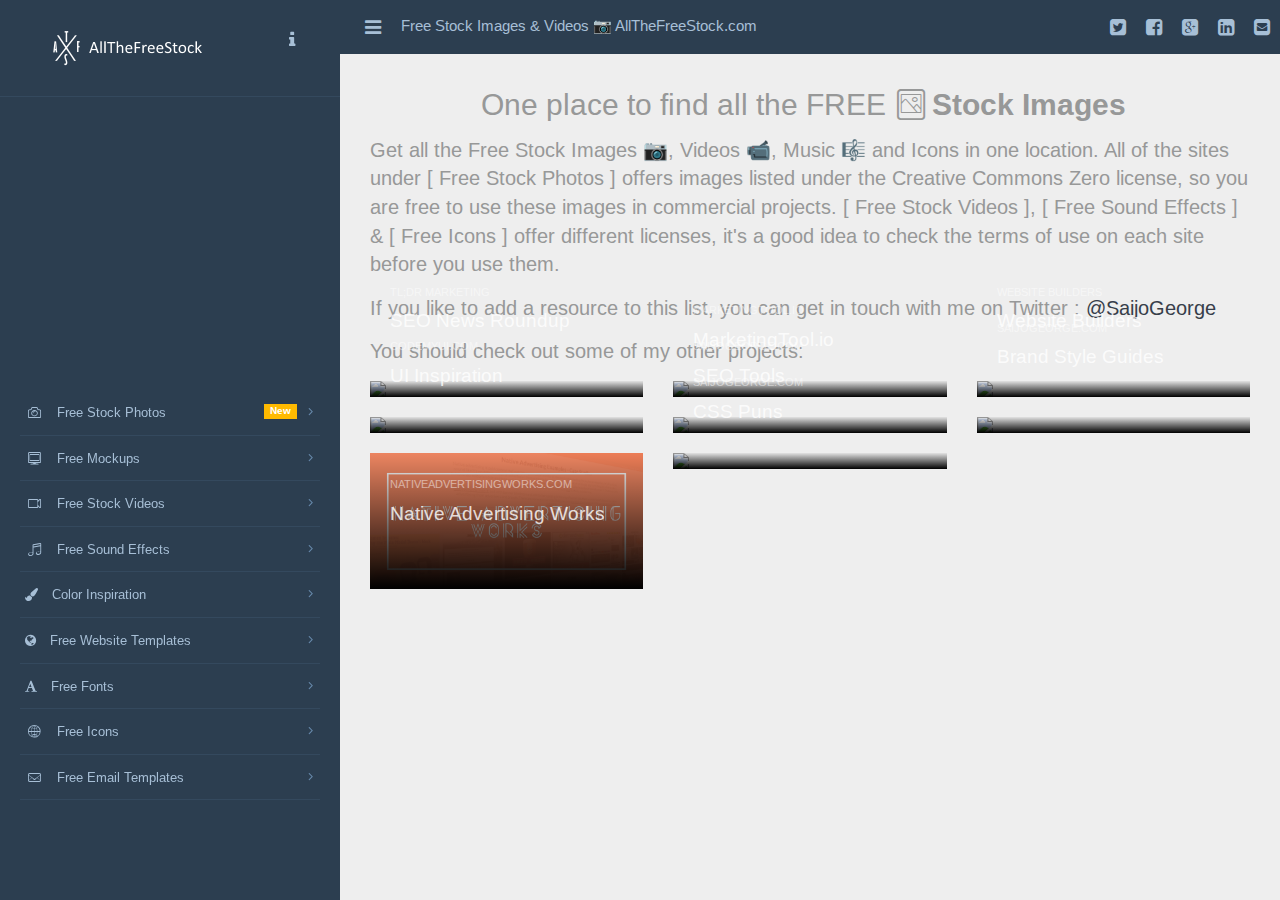
==== index.html @ 8c5f971e "small fix" ====
<!DOCTYPE html>
<html lang="en">
  <head>
    <meta charset="utf-8" />
    <meta
      name="google-site-verification"
      content="y44xIY3_b6ux_aSRaj9KxPUSxdORLEu5M1S94bWQN6k"
    />
    <meta name="msvalidate.01" content="89C6D119C6589A0D7695ABCD238F2C9D" />
    <meta name="yandex-verification" content="9d021f2c8cb89a75" />
    <meta http-equiv="X-UA-Compatible" content="IE=edge" />
    <meta name="referrer" content="origin-when-cross-origin" />

    <meta name="viewport" content="width=device-width, initial-scale=1.0" />

    <title>Free Stock Images &amp; Videos ~ AllTheFreeStock.com</title>
    <link rel="canonical" href="https://allthefreestock.com" />
    <meta name="author" content="Saijo George" />
    <meta name="copyright" content="Saijo George" />
    <meta
      name="description"
      content="AllTheFreeStock.com is a curated list of free stock 📷 images, 🎼 audio and 📹 videos. Find all the best free stock images and videos in one place."
    />
    <meta name="robots" content="all" />
    <meta http-equiv="X-Frame-Options" content="sameorigin" />

    <meta property="og:site_name" content="AllTheFreeStock.com" />
    <meta
      property="og:title"
      content="Free Stock Images &amp; Videos 📷 AllTheFreeStock.com"
    />
    <meta
      property="article:author"
      content="https://www.facebook.com/SaijoGeorge"
    />
    <meta
      property="og:description"
      content="AllTheFreeStock.com is a curated list of free stock 📷 images, 🎼 sfx and 📹 videos. Find all the best free stock images and videos in one place."
    />
    <meta property="og:type" content="article" />
    <meta property="og:url" content="https://allthefreestock.com" />
    <meta
      property="og:image"
      content="https://allthefreestock.com/assets/images/twitter-banner.png"
    />

    <meta name="twitter:card" content="summary_large_image" />
    <meta name="twitter:site" content="@SaijoGeorge" />
    <meta name="twitter:creator" content="@SaijoGeorge" />
    <meta
      name="twitter:title"
      content="Free Stock Images &amp; Videos 📷 AllTheFreeStock.com"
    />
    <meta name="twitter:domain" content="https://allthefreestock.com" />
    <meta
      name="twitter:description"
      content="AllTheFreeStock.com is a curated list of free stock 📷 images, 🎼 sfx and 📹 videos. Find all the best free stock images and videos in one place."
    />
    <meta
      name="twitter:image"
      content="https://allthefreestock.com/assets/images/twitter-banner.png"
    />

    <link
      rel="stylesheet"
      href="https://fonts.googleapis.com/css?family=Arimo:400,700,400italic"
    />
    <link rel="stylesheet" href="assets/css/fonts/linecons/css/linecons.css" />
    <link
      rel="stylesheet"
      href="assets/css/fonts/fontawesome/css/font-awesome.min.css"
    />
    <link rel="stylesheet" href="assets/css/bootstrap.css" />
    <link rel="stylesheet" href="assets/css/xenon-core.css" />
    <link rel="stylesheet" href="assets/css/xenon-forms.css" />
    <link rel="stylesheet" href="assets/css/xenon-components.css" />
    <link rel="stylesheet" href="assets/css/xenon-skins.css" />
    <link rel="stylesheet" href="assets/css/custom.css" />
    <link rel="stylesheet" href="assets/css/mailchimp.css" />

    <link rel="apple-touch-icon" sizes="57x57" href="/apple-icon-57x57.png" />
    <link rel="apple-touch-icon" sizes="60x60" href="/apple-icon-60x60.png" />
    <link rel="apple-touch-icon" sizes="72x72" href="/apple-icon-72x72.png" />
    <link rel="apple-touch-icon" sizes="76x76" href="/apple-icon-76x76.png" />
    <link
      rel="apple-touch-icon"
      sizes="114x114"
      href="/apple-icon-114x114.png"
    />
    <link
      rel="apple-touch-icon"
      sizes="120x120"
      href="/apple-icon-120x120.png"
    />
    <link
      rel="apple-touch-icon"
      sizes="144x144"
      href="/apple-icon-144x144.png"
    />
    <link
      rel="apple-touch-icon"
      sizes="152x152"
      href="/apple-icon-152x152.png"
    />
    <link
      rel="apple-touch-icon"
      sizes="180x180"
      href="/apple-icon-180x180.png"
    />
    <link
      rel="icon"
      type="image/png"
      sizes="192x192"
      href="/android-icon-192x192.png"
    />
    <link rel="icon" type="image/png" sizes="32x32" href="/favicon-32x32.png" />
    <link rel="icon" type="image/png" sizes="96x96" href="/favicon-96x96.png" />
    <link rel="icon" type="image/png" sizes="16x16" href="/favicon-16x16.png" />
    <link rel="manifest" href="/manifest.json" />
    <meta name="msapplication-TileColor" content="#ffffff" />
    <meta name="msapplication-TileImage" content="/ms-icon-144x144.png" />
    <meta name="theme-color" content="#ffffff" />

    <script src="assets/js/jquery-1.11.1.min.js"></script>
    <script src="assets/js/custom-morph-text.js"></script>
    <script src="assets/js/main.js"></script>

    <meta
      name="ahrefs-site-verification"
      content="e91ff59c9f9ef16aeffffda7cf62f8f8b53124a1f5f829d20a0b5ac37cc3df53"
    />

    <!-- HTML5 shim and Respond.js IE8 support of HTML5 elements and media queries -->
    <!--[if lt IE 9]>
      <script src="https://oss.maxcdn.com/html5shiv/3.7.2/html5shiv.min.js"></script>
      <script src="https://oss.maxcdn.com/respond/1.4.2/respond.min.js"></script>
    <![endif]-->
  </head>
  <body class="page-body skin-navy">
    <!-- Google Tag Manager -->
    <noscript
      ><iframe
        src="//www.googletagmanager.com/ns.html?id=GTM-K36KW8"
        height="0"
        width="0"
        style="display: none; visibility: hidden"
      ></iframe
    ></noscript>
    <script>
      (function (w, d, s, l, i) {
        w[l] = w[l] || [];
        w[l].push({ "gtm.start": new Date().getTime(), event: "gtm.js" });
        var f = d.getElementsByTagName(s)[0],
          j = d.createElement(s),
          dl = l != "dataLayer" ? "&l=" + l : "";
        j.async = true;
        j.src = "//www.googletagmanager.com/gtm.js?id=" + i + dl;
        f.parentNode.insertBefore(j, f);
      })(window, document, "script", "dataLayer", "GTM-K36KW8");
    </script>
    <!-- End Google Tag Manager -->
    <div class="settings-pane">
      <a href="#" data-toggle="settings-pane" data-animate="true"> &times; </a>

      <div class="settings-pane-inner">
        <div class="row">
          <div class="col-md-4">
            <div class="user-info">
              <div class="user-image">
                <a target="_blank" href="https://saijogeorge.com/">
                  <img
                    src="assets/images/user-2.png"
                    class="img-responsive img-circle"
                  />
                </a>
              </div>

              <div class="user-details">
                <h3>Saijo George</h3>

                <p class="user-title">SEO Consultant</p>

                <div class="user-links">
                  <a
                    target="_blank"
                    href="https://twitter.com/saijogeorge"
                    class="btn btn-info"
                    >Twitter</a
                  >
                  <a
                    target="_blank"
                    href="https://www.linkedin.com/in/saijogeorge"
                    class="btn btn-info"
                    >LinkedIn</a
                  >
                </div>
              </div>
            </div>
          </div>

          <div class="col-md-8 link-blocks-env">
            <div class="links-block left-sep">
              <h4>
                <span>Other Projects</span>
              </h4>

              <ul class="list-unstyled">
                <li>
                  <a
                    target="_blank"
                    href="https://saijogeorge.com/best-marketing-tools/"
                  >
                    <i class="fa-angle-right"></i>
                    Best SEO Tools
                  </a>
                </li>
                <li>
                  <a target="_blank" href="https://saijogeorge.com/css-puns/">
                    <i class="fa-angle-right"></i>
                    CSS Pun
                  </a>
                </li>
                <li>
                  <a target="_blank" href="https://codemyui.com">
                    <i class="fa-angle-right"></i>
                    UI Inspiration
                  </a>
                </li>
                <li>
                  <a
                    target="_blank"
                    href="https://saijogeorge.com/brand-style-guide-examples/"
                  >
                    <i class="fa-angle-right"></i>
                    Brand Style Guides
                  </a>
                </li>
                <li>
                  <a target="_blank" href="https://tldrmarketing.com">
                    <i class="fa-angle-right"></i>
                    SEO Newsletter
                  </a>
                </li>
              </ul>
            </div>

            <div class="links-block left-sep">
              <!--
                        <p>Get notified when we add new sites</p>
<div class="email-octopus-form-wrapper">
<h2 class="email-octopus-heading" style="display: none;">Subscribe to AllTheFreeStock</h2>
<p class="email-octopus-success-message"></p>
<p class="email-octopus-error-message"></p>
<form method="post" action="https://emailoctopus.com/lists/011955bc-294c-11e6-8483-02d044452955/members/external-add" class="email-octopus-form">
<div class="mc-field-group">
<input id="mce-EMAIL" placeholder="Your Email" type="email" name="emailAddress" class="email-octopus-email-address" style="background-image: url("[data-uri]"); background-attachment: scroll; background-size: 16px 18px; background-position: 98% 50%; background-repeat: no-repeat;">
</div>
<div class="mc-field-group">
<input id="mce-FNAME" placeholder="First Name" type="text" name="firstName" class="email-octopus-first-name">
</div>
<div class="email-octopus-form-row-hp">
<label>Protecting against bot signups - leave this field blank</label>
<input type="text" name="hp011955bc-294c-11e6-8483-02d044452955" autocomplete="off">
</div>
<div class="mc-field-group">
<button class="button" type="submit">Subscribe</button>
</div>
</form>
</div>
-->
            </div>
          </div>
        </div>
        <br />
        <p>
          My name is Saijo George, I am an
          <a target="_blank" href="https://saijogeorge.com/"
            >SEO Consultant from Melbourne, Australia</a
          >. You can also usually find me at the local
          <a
            target="_blank"
            rel="nofollow noopener"
            rel="nofollow"
            href="https://www.meetup.com/Melbourne-SEO/"
            >SEO Meetup in Melbourne</a
          >. Big thanks to these guys for making this possible:
          <a
            rel="nofollow"
            target="_blank"
            href="https://twitter.com/mukeshpnair"
            >Mukesh</a
          >, the idea for this site from
          <a rel="nofollow" target="_blank" href="https://thestocks.im/"
            >TheStocks.im</a
          >, hosting by
          <a
            target="_blank"
            rel="nofollow noopener"
            href="https://pages.github.com/"
            >Git Pages</a
          >
          and the
          <a
            target="_blank"
            rel="nofollow noopener"
            rel="nofollow"
            href="https://themeforest.net/item/xenon-bootstrap-admin-theme-with-angularjs/9059661?ref=SaijoGeorge"
            >Xenon</a
          >
          Bootstrap template by Laborator. Our
          <a class="nlink" href="privacy.html">privacy policy</a>.
        </p>
      </div>
    </div>

    <div class="page-container">
      <!-- add class "sidebar-collapsed" to close sidebar by default, "chat-visible" to make chat appear always -->

      <!-- Add "fixed" class to make the sidebar fixed always to the browser viewport. -->
      <!-- Adding class "toggle-others" will keep only one menu item open at a time. -->
      <!-- Adding class "collapsed" collapse sidebar root elements and show only icons. -->
      <div class="sidebar-menu toggle-others fixed">
        <div class="sidebar-menu-inner">
          <header class="logo-env">
            <!-- logo -->
            <div class="logo">
              <a href="#" class="logo-expanded">
                <img src="assets/images/logo@2x.png" alt="AllTheFreeStock" />
              </a>

              <a href="#" class="logo-collapsed">
                <img
                  src="assets/images/logo-collapsed@2x.png"
                  width="40"
                  alt="AllTheFreeStock"
                />
              </a>
            </div>

            <!-- This will toggle the mobile menu and will be visible only on mobile devices -->
            <div class="mobile-menu-toggle visible-xs">
              <a href="#" data-toggle="user-info-menu">
                <i class="fa-share-alt"></i>
              </a>

              <a href="#" id="tog_side" data-toggle="mobile-menu">
                <i class="fa-bars"></i>
              </a>
            </div>

            <!-- This will open the popup with user profile settings, you can use for any purpose, just be creative -->
            <div class="settings-icon">
              <a href="#" data-toggle="settings-pane" data-animate="true">
                <i class="fa-info"></i>
              </a>
            </div>
          </header>

          <ul id="main-menu" class="main-menu">
            <!-- add class "multiple-expanded" to allow multiple submenus to open -->
            <!-- class "auto-inherit-active-class" will automatically add "active" class for parent elements who are marked already with class "active" -->
            <li>
              <!-- 
					AU
						data-ad-client="ca-pub-4939718182327406"
						data-ad-slot="6815782273"></ins>
					IN
					    data-ad-client="ca-pub-1887141363984708"
						data-ad-slot="7217804195"></ins>
					-->
              <div id="carbon-block"></div>
              <script>
                try {
                  fetch(
                    new Request(
                      "https://pagead2.googlesyndication.com/pagead/js/adsbygoogle.js",
                      { method: "HEAD", mode: "no-cors" }
                    )
                  )
                    .then(function (response) {
                      return true;
                    })
                    .catch(function (e) {
                      var carbonScript = document.createElement("script");
                      carbonScript.src =
                        "//cdn.carbonads.com/carbon.js?serve=CK7D6K3L&placement=allthefreestockcom";
                      carbonScript.id = "_carbonads_js";
                      document
                        .getElementById("carbon-block")
                        .appendChild(carbonScript);
                    });
                } catch (error) {
                  console.log(error);
                }
              </script>
              <script
                async
                src="//pagead2.googlesyndication.com/pagead/js/adsbygoogle.js"
              ></script>
              <!-- AllTheFreeStock Banner -->
              <ins
                class="adsbygoogle"
                style="display: inline-block; width: 300px; height: 250px"
                data-ad-client="ca-pub-4939718182327406"
                data-ad-slot="6815782273"
              ></ins>
              <script>
                (adsbygoogle = window.adsbygoogle || []).push({});
              </script>
            </li>
            <li>&nbsp;</li>
            <li>
              <a href="#">
                <i class="linecons-camera"></i>
                <span class="title">Free Stock Photos</span>
                <span class="label label-warning pull-right">New</span>
              </a>
              <ul>
                <li>
                  <a href="#">
                    <i class="linecons-search"></i>
                    <span class="title">Multisite Search</span>
                  </a>
                  <ul>
                    <li>
                      <a class="nlink" href="https://everypixel.com/free">
                        <span class="title">EveryPixel</span>
                      </a>
                    </li>
                    <li>
                      <a class="nlink" href="https://visualhunt.com/">
                        <span class="title">Visual Hunt</span>
                      </a>
                    </li>
                    <li>
                      <a class="nlink" href="https://www.pexels.com/">
                        <span class="title">Pexels</span>
                      </a>
                    </li>
                    <li>
                      <a
                        target="_blank"
                        rel="nofollow noopener"
                        href="https://freephotos.cc"
                      >
                        <span class="title">FreePhotos.cc</span>
                      </a>
                    </li>
                    <li>
                      <a
                        target="_blank"
                        rel="nofollow noopener"
                        href="https://photostack.co/"
                      >
                        <span class="title">Photostack</span>
                      </a>
                    </li>
                    <li>
                      <a class="nlink" href="https://finda.photo">
                        <span class="title">Finda.Photo</span>
                      </a>
                    </li>

                    <li>
                      <a
                        target="_blank"
                        rel="nofollow noopener"
                        href="https://librestock.com/"
                      >
                        <span class="title">LibreStock</span>
                      </a>
                    </li>
                    <li>
                      <a
                        target="_blank"
                        rel="nofollow noopener"
                        href="https://www.sitebuilderreport.com/stock-photo-search"
                      >
                        <span class="title">Stock Up</span>
                      </a>
                    </li>
                    <li>
                      <a
                        target="nlink"
                        href="https://ccsearch.creativecommons.org/"
                      >
                        <span class="title">Creative Commons</span>
                      </a>
                    </li>
                  </ul>
                </li>
                <li>
                  <a href="#">
                    <i class="fa-pencil"></i>
                    <span class="title">Free Illustrations</span>
                  </a>
                  <ul>
                    <li>
                      <a
                        target="_blank"
                        rel="nofollow noopener"
                        href="https://www.pixeltrue.com/illustrations/personality-pack"
                      >
                        <span class="title"
                          >Pixeltrue Avatars Illustrations</span
                        >
                        <span class="label label-warning pull-right">New</span>
                      </a>
                    </li>
                    <li>
                      <a
                        class="nlink"
                        href="https://niceillustrations.com/free-illustrations/"
                      >
                        <span class="title">Nice Illustrations</span>
                      </a>
                    </li>
                    <li>
                      <a
                        target="_blank"
                        rel="nofollow noopener"
                        href="https://www.pixeltrue.com/free-illustrations"
                      >
                        <span class="title">Pixel True</span>
                      </a>
                    </li>
                    <li>
                      <a class="nlink" href="https://freeillustrations.xyz/">
                        <span class="title">Free Illustrations</span>
                      </a>
                    </li>
                    <li>
                      <a class="nlink" href="https://blush.design/">
                        <span class="title">Blush Design</span>
                      </a>
                    </li>
                    <li>
                      <a
                        target="_blank"
                        rel="nofollow noopener"
                        href="https://github.com/nsobolewart/NS-illustration-pack"
                      >
                        <span class="title">NS illustration pack</span>
                      </a>
                    </li>
                    <li>
                      <a class="nlink" href="https://www.openpeeps.com/">
                        <span class="title">OpenPeeps</span>
                      </a>
                    </li>
                    <li>
                      <a class="nlink" href="https://mixkit.co/art/">
                        <span class="title">Mixkit Art</span>
                      </a>
                    </li>
                    <li>
                      <a
                        class="nlink"
                        href="https://iconscout.com/free-illustrations?referral_code=ER7SHXEDYXZ"
                      >
                        <span class="title">Iconscout Illustrations</span>
                      </a>
                    </li>
                    <li>
                      <a
                        target="_blank"
                        rel="nofollow noopener"
                        href="https://www.manypixels.co/gallery/"
                      >
                        <span class="title">Manypixels Gallery</span>
                      </a>
                    </li>
                    <li>
                      <a class="nlink" href="https://isometric.online/">
                        <span class="title">Isometric</span>
                      </a>
                    </li>
                    <li>
                      <a class="nlink" href="https://www.humaaans.com/">
                        <span class="title">Humaaans</span>
                      </a>
                    </li>
                    <li>
                      <a class="nlink" href="https://woobro.design/">
                        <span class="title">WooBro Design</span>
                      </a>
                    </li>
                    <li>
                      <a class="nlink" href="https://illlustrations.co/">
                        <span class="title">Illlustrations</span>
                      </a>
                    </li>
                    <li>
                      <a class="nlink" href="https://www.opendoodles.com/">
                        <span class="title">Open Doodles</span>
                      </a>
                    </li>
                    <li>
                      <a class="nlink" href="https://www.glazestock.com/">
                        <span class="title">Glaze Stock</span>
                      </a>
                    </li>
                    <li>
                      <a
                        target="_blank"
                        rel="nofollow noopener"
                        href="https://fresh-folk.com/"
                      >
                        <span class="title">Fresh Folk</span>
                        <span class="label label-warning pull-right">New</span>
                      </a>
                    </li>
                    <li>
                      <a class="nlink" href="https://mixkit.co/art/">
                        <span class="title">mixkit Art</span>
                      </a>
                    </li>
                    <li>
                      <a class="nlink" href="https://www.drawkit.io/free">
                        <span class="title">drawkit.io</span>
                      </a>
                    </li>
                    <a class="nlink" href="https://drawer.design/">
                      <span class="title">drawer.design</span>
                      <span class="label label-warning pull-right">New</span>
                    </a>
                    <li>
                      <a class="nlink" href="https://undraw.co/illustrations">
                        <span class="title">undraw.co</span>
                      </a>
                    </li>
                    <li>
                      <a
                        class="nlink"
                        href="https://lukaszadam.com/illustrations"
                      >
                        <span class="title">Lukasz Adam</span>
                      </a>
                    </li>
                    <li>
                      <a
                        class="nlink"
                        href="https://www.startupmilk.com/city-kit"
                      >
                        <span class="title">City Kit</span>
                      </a>
                    </li>
                    <li>
                      <a
                        class="nlink"
                        href="https://craftwork.design/#freebies"
                      >
                        <span class="title">craftwork.design</span>
                      </a>
                    </li>
                    <li>
                      <a
                        class="nlink"
                        href="https://www.uistore.design/categories/illustrations/"
                      >
                        <span class="title">uistore.design</span>
                      </a>
                    </li>
                    <li>
                      <a class="nlink" href="https://www.scribbbles.design/">
                        <span class="title">scribbbles.design</span>
                      </a>
                    </li>
                    <li>
                      <a
                        class="nlink"
                        href="https://delesign.com/free-designs/graphics"
                      >
                        <span class="title">Delesign Illustrations</span>
                      </a>
                    </li>
                    <li>
                      <a
                        class="nlink"
                        href="https://www.karthiksrinivas.in/illustrations"
                      >
                        <span class="title">Karthik Srinivas</span>
                      </a>
                    </li>
                    <!--  <li>
                      <a class="nlink" href="https://icons8.com/ouch">
                        <span class="title">Ouch.pics</span>
                        <span class="label label-warning pull-right">Link</span>
                      </a>
                      </li>
                      <li>
                      <a class="nlink" href="https://absurd.design/">
                        <span class="title">absurd.design</span>
                        <span class="label label-warning pull-right">Link</span>
                      </a>
                      </li>
                      <li>
                      <a class="nlink" href="https://www.abstrakt.design/all-illustrations">
                        <span class="title">abstrakt.design</span>
                        <span class="label label-warning pull-right">Link</span>
                      </a>
                      </li>
                      <li>
                      <a class="nlink" href="https://itg.digital/">
                        <span class="title">itg.digital</span>
                        <span class="label label-warning pull-right">Link</span>
                      </a>
                    </li> -->
                  </ul>
                </li>
                <li>
                  <a href="#">
                    <i class="linecons-photo"></i>
                    <span class="title">Free Patterns</span>
                  </a>
                  <ul>
                    <li>
                      <a class="nlink" href="https://www.svgbackgrounds.com">
                        <span class="title">SVG Backgrounds</span>
                        <span class="label label-warning pull-right">New</span>
                      </a>
                    </li>
                    <li>
                      <a class="nlink" href="https://thepatternlibrary.com/">
                        <span class="title">ThePatternLibrary</span>
                      </a>
                    </li>
                    <li>
                      <a target="nlink" href="https://www.heropatterns.com/">
                        <span class="title">Hero Patterns</span>
                      </a>
                    </li>
                    <li>
                      <a target="nlink" href="https://www.lowpolygonart.com">
                        <span class="title">Low Polygon Art</span>
                      </a>
                    </li>
                  </ul>
                </li>
                <li>
                  <a href="#">
                    <i class="linecons-food"></i>
                    <span class="title">Food Pics</span>
                  </a>
                  <ul>
                    <li>
                      <a class="nlink" href="https://scatterjar.com/">
                        <span class="title">Scatter Jar</span>
                      </a>
                    </li>
                    <li>
                      <a class="nlink" href="https://foodiefactor.com">
                        <span class="title">Foodie Factor</span>
                      </a>
                    </li>
                    <li>
                      <a class="nlink" href="https://foodshot.co/">
                        <span class="title">FoodShot</span>
                      </a>
                    </li>
                    <li>
                      <a class="nlink" href="https://foodiesfeed.com/download/">
                        <span class="title">FoodiesFeed</span>
                      </a>
                    </li>
                  </ul>
                </li>
                <li>
                  <a href="#">
                    <i class="linecons-mail"></i>
                    <span class="title">Email List</span>
                  </a>
                  <ul>
                    <li>
                      <a
                        class="nlink"
                        href="https://join.deathtothestockphoto.com/"
                      >
                        <span class="title">DeathToStockPhoto</span>
                      </a>
                    </li>
                    <li>
                      <a class="nlink" href="https://littlevisuals.co/">
                        <span class="title">Little Visuals</span>
                      </a>
                    </li>
                    <li>
                      <a class="nlink" href="https://travelcoffeebook.com/">
                        <span class="title">Travel Coffee Book</span>
                      </a>
                    </li>
                  </ul>
                </li>
                <li>
                  <a href="#">
                    <i class="linecons-params"></i>
                    <span class="title">Placeholder</span>
                  </a>
                  <ul>
                    <li>
                      <a class="nlink" href="https://fakeimg.pl/">
                        <span class="title">Fake Img</span>
                        <span class="label label-warning pull-right">New</span>
                      </a>
                    </li>
                    <li>
                      <a class="nlink" href="https://placeholder.pics">
                        <span class="title">Placeholder Pics</span>
                      </a>
                    </li>
                    <li>
                      <a class="nlink" href="https://unsplash.it/">
                        <span class="title">Unsplash It</span>
                      </a>
                    </li>
                    <li>
                      <a class="nlink" href="https://lorempixel.com/">
                        <span class="title">LoremPixel</span>
                      </a>
                    </li>
                    <li>
                      <a class="nlink" href="https://placeimg.com/">
                        <span class="title">PlaceIMG</span>
                      </a>
                    </li>
                    <li>
                      <a class="nlink" href="https://placekitten.com/">
                        <span class="title">PlaceKitten</span>
                      </a>
                    </li>
                    <li>
                      <a
                        target="_blank"
                        rel="nofollow noopener"
                        href="https://placem.at"
                      >
                        <span class="title">Placemat</span>
                      </a>
                    </li>
                  </ul>
                </li>
                <li>
                  <a href="#">
                    <i class="linecons-pencil"></i>
                    <span class="title">Image Tools</span>
                    <span class="label label-warning pull-right">New</span>
                  </a>
                  <ul>
                    <li>
                      <a class="nlink" href="https://imglarger.com/">
                        <span class="title">img larger</span>
                      </a>
                    </li>
                    <li>
                      <a class="nlink" href="https://icons8.com/upscaler">
                        <span class="title">icons8 upscaler</span>
                      </a>
                    </li>
                    <li>
                      <a class="nlink" href="https://upscalepics.com/">
                        <span class="title">upscalepics</span>
                      </a>
                    </li>
                    <li>
                      <a
                        target="_blank"
                        rel="nofollow noopener"
                        href="https://www.unscreen.com/"
                      >
                        <span class="title">unscreen</span>
                      </a>
                    </li>
                    <li>
                      <a
                        target="_blank"
                        rel="nofollow noopener"
                        href="https://promo.com/tools/image-resizer/"
                      >
                        <span class="title">Photo Resizer</span>
                      </a>
                    </li>
                    <li>
                      <a
                        target="_blank"
                        rel="nofollow noopener"
                        href="https://www.remove.bg/"
                      >
                        <span class="title">Remove Background</span>
                      </a>
                    </li>
                    <li>
                      <a class="nlink" href="https://ezgif.com/">
                        <span class="title">ezgif</span>
                      </a>
                    </li>
                    <li>
                      <a
                        target="_blank"
                        rel="nofollow noopener"
                        href="https://www.kapwing.com/"
                      >
                        <span class="title">Kapwing</span>
                      </a>
                    </li>
                    <li>
                      <a
                        class="nlink"
                        href="https://demos.algorithmia.com/colorize-photos"
                      >
                        <span class="title">Colorize Photos</span>
                      </a>
                    </li>
                    <li>
                      <a
                        class="nlink"
                        href="https://socialbook.io/remove-background"
                      >
                        <span class="title">Socialbook Background Remover</span>
                      </a>
                    </li>
                    <li>
                      <a class="nlink" href="https://colorize.cc/">
                        <span class="title">colorize.cc</span>
                      </a>
                    </li>
                    <li>
                      <a class="nlink" href="https://imagecolorizer.com/">
                        <span class="title">ImageColorizer</span>
                      </a>
                    </li>
                    <li>
                      <a class="nlink" href="https://bgeraser.com/">
                        <span class="title">bgeraser</span>
                      </a>
                    </li>
                  </ul>
                </li>
                <li>
                  <a
                    target="_blank"
                    rel="nofollow noopener"
                    href="https://altphotos.com/"
                  >
                    <span class="title">ALT Photos</span>
                    <span class="label label-warning pull-right">New</span>
                  </a>
                </li>
                <li>
                  <a
                    class="nlink"
                    href="https://www.artic.edu/collection?is_public_domain=1"
                  >
                    <span class="title">Art Institute of Chicago</span>
                  </a>
                </li>
                <li>
                  <a class="nlink" href="https://www.reshot.com">
                    <span class="title">reshot.com</span>
                  </a>
                </li>
                <li>
                  <a class="nlink" href="https://www.stockvault.net">
                    <span class="title">stockvault.net</span>
                  </a>
                </li>
                <li>
                  <a class="nlink" href="https://www.nappy.co/">
                    <span class="title">nappy.co</span>
                  </a>
                </li>
                <li>
                  <a class="nlink" href="https://www.slon.pics/shop/">
                    <span class="title">Slon.pics</span>
                  </a>
                </li>
                <li>
                  <a
                    class="nlink"
                    href="https://www.focusfitness.net/stock-photos/"
                  >
                    <span class="title">Focus Fitness</span>
                  </a>
                </li>
                <li>
                  <a
                    target="_blank"
                    rel="nofollow noopener"
                    href="https://burst.shopify.com/"
                  >
                    <span class="title">Burst</span>
                  </a>
                </li>
                <li>
                  <a class="nlink" href="https://monisphoto.com">
                    <span class="title">Moni's Photo</span>
                  </a>
                </li>
                <li>
                  <a
                    target="_blank"
                    rel="nofollow noopener"
                    href="http://picmelon.com"
                  >
                    <span class="title">Pic Melon</span>
                  </a>
                </li>
                <li>
                  <a
                    target="_blank"
                    rel="nofollow noopener"
                    href="https://www.metmuseum.org/art/collection/search#!/search?perPage=20&showOnly=openaccess&sortBy=Relevance&sortOrder=asc&offset=0&pageSize=0"
                  >
                    <span class="title">MET Museum Artwork</span>
                  </a>
                </li>
                <li>
                  <a class="nlink" href="https://iwaria.com/">
                    <span class="title">Iwaria</span>
                  </a>
                </li>
                <li>
                  <a class="nlink" href="https://glyphs.co/photos">
                    <span class="title">Glyphs</span>
                  </a>
                </li>
                <li>
                  <a
                    target="_blank"
                    rel="nofollow noopener"
                    href="https://photos.google.com/share/AF1QipMqTdSXxVJsc8pVpPlwktz8XFNATPiIWX8VHYuOA_MSKfxa3J_Or5YMtOIG-4B_Bg?key=dXRMUWpDeE9zT01yRWxzY2ZEMzlSRE95UF81YWRn"
                  >
                    <span class="title">Vladimir's Collection</span>
                  </a>
                </li>
                <li>
                  <a
                    target="_blank"
                    rel="nofollow noopener"
                    href="http://mystock.photos/"
                  >
                    <span class="title">My Stock Photos</span>
                  </a>
                </li>
                <li>
                  <a class="nlink" href="https://thepicpac.com">
                    <span class="title">The Pic Pac</span>
                  </a>
                </li>
                <li>
                  <a
                    target="_blank"
                    rel="nofollow noopener"
                    href="https://picspree.com"
                  >
                    <span class="title">Picspree</span>
                  </a>
                </li>
                <li>
                  <a
                    target="_blank"
                    rel="nofollow noopener"
                    href="https://www.flickr.com/photos/britishlibrary/"
                  >
                    <span class="title">The British Library</span>
                  </a>
                </li>
                <li>
                  <a
                    target="_blank"
                    rel="nofollow noopener"
                    href="https://www.flickr.com/photos/library_of_congress/albums"
                  >
                    <span class="title">The Library of Congress</span>
                  </a>
                </li>
                <li>
                  <a
                    target="_blank"
                    rel="nofollow noopener"
                    href="https://unsplash.com"
                  >
                    <span class="title">Unsplash</span>
                  </a>
                </li>
                <li>
                  <a
                    target="_blank"
                    rel="nofollow noopener"
                    href="http://shutteroo.com/"
                  >
                    <span class="title">Shutteroo</span>
                  </a>
                </li>
                <li>
                  <a
                    target="_blank"
                    rel="nofollow noopener"
                    href="http://realisticshots.com/"
                  >
                    <span class="title">Realistic Shots</span>
                  </a>
                </li>
                <li>
                  <a
                    target="_blank"
                    rel="nofollow noopener"
                    href="http://skuawk.com/"
                  >
                    <span class="title">Skuawk</span>
                  </a>
                </li>
                <li>
                  <a
                    target="_blank"
                    rel="nofollow noopener"
                    href="http://minimography.com/"
                  >
                    <span class="title">Minimography</span>
                  </a>
                </li>
                <li>
                  <a class="nlink" href="https://stokpic.com/">
                    <span class="title">StokPic</span>
                  </a>
                </li>
                <li>
                  <a class="nlink" href="https://negativespace.co/">
                    <span class="title">NegativeSpace</span>
                  </a>
                </li>
                <li>
                  <a class="nlink" href="https://libreshot.com/">
                    <span class="title">LibreShot</span>
                  </a>
                </li>
                <li>
                  <a class="nlink" href="https://stocksnap.io/">
                    <span class="title">StockSnap</span>
                  </a>
                </li>
                <li>
                  <a
                    target="_blank"
                    rel="nofollow noopener"
                    href="http://fancycrave.com/"
                  >
                    <span class="title">FancyCrave</span>
                  </a>
                </li>
                <li>
                  <a class="nlink" href="https://photostockeditor.com/">
                    <span class="title">PhotoStockEditor</span>
                  </a>
                </li>
                <li>
                  <a class="nlink" href="https://beta.freelyphotos.com/">
                    <span class="title">FreelyPhotos</span>
                  </a>
                </li>
                <li>
                  <a class="nlink" href="https://barnimages.com/">
                    <span class="title">BarnImages</span>
                  </a>
                </li>
                <li>
                  <a class="nlink" href="https://realisticshots.com/">
                    <span class="title">RealisticShots</span>
                  </a>
                </li>
                <li>
                  <a
                    target="_blank"
                    rel="nofollow noopener"
                    href="http://cupcake.nilssonlee.se/"
                  >
                    <span class="title">Cupcake</span>
                  </a>
                </li>
                <li>
                  <a
                    target="_blank"
                    rel="nofollow noopener"
                    href="http://www.resplashed.com/"
                  >
                    <span class="title">reSplashed</span>
                  </a>
                </li>
                <li>
                  <a
                    target="_blank"
                    rel="nofollow noopener"
                    href="http://www.splashbase.co"
                  >
                    <span class="title">Splashbase</span>
                  </a>
                </li>
                <li>
                  <a
                    target="_blank"
                    rel="nofollow noopener"
                    href="http://freenaturestock.com/"
                  >
                    <span class="title">Free Nature Stock</span>
                  </a>
                </li>
                <li>
                  <a class="nlink" href="https://www.goodfreephotos.com/">
                    <span class="title">GoodFreePhotos</span>
                  </a>
                </li>
                <li>
                  <a class="nlink" href="https://isorepublic.com/">
                    <span class="title">ISO Republic</span>
                  </a>
                </li>
                <li>
                  <a
                    target="_blank"
                    rel="nofollow noopener"
                    href="http://www.designerspics.com/"
                  >
                    <span class="title">DesignersPics</span>
                  </a>
                </li>
                <li>
                  <a class="nlink" href="https://magdeleine.co/license/cc0/">
                    <span class="title">Magdeleine</span>
                  </a>
                </li>
                <li>
                  <a
                    class="nlink"
                    href="https://www.pond5.com/photos/1/*.html?free=1"
                  >
                    <span class="title">Pond5</span>
                  </a>
                </li>
                <li>
                  <a class="_blank" href="https://mmtstock.com/">
                    <span class="title">MMT</span>
                  </a>
                </li>
                <li>
                  <a class="nlink" href="https://furiouscamera.com/">
                    <span class="title">FuriousCamera</span>
                  </a>
                </li>
                <li>
                  <a
                    target="_blank"
                    rel="nofollow noopener"
                    href="http://absfreepic.com/"
                  >
                    <span class="title">ABSFreePic</span>
                  </a>
                </li>
                <li>
                  <a
                    target="_blank"
                    rel="nofollow noopener"
                    href="http://trunklog.com/"
                  >
                    <span class="title">Trunklog</span>
                  </a>
                </li>
                <li>
                  <a class="nlink" href="https://jeshoots.com/">
                    <span class="title">Jeeshoots</span>
                  </a>
                </li>
                <li>
                  <a class="nlink" href="https://picography.co/">
                    <span class="title">Picography</span>
                  </a>
                </li>
                <li>
                  <a class="nlink" href="https://www.gratisography.com/">
                    <span class="title">Gratisography</span>
                  </a>
                </li>
                <li>
                  <a
                    target="_blank"
                    rel="nofollow noopener"
                    href="http://www.bara-art.com/"
                  >
                    <span class="title">Bara-Art</span>
                  </a>
                </li>
                <li>
                  <a class="nlink" href="https://www.1millionfreepictures.com/">
                    <span class="title">1MillionFreePictures</span>
                  </a>
                </li>
                <li>
                  <a class="nlink" href="https://kaboompics.com/">
                    <span class="title">KaboomPics</span>
                  </a>
                </li>
                <li>
                  <a class="nlink" href="https://splitshire.com/">
                    <span class="title">SplitShire</span>
                  </a>
                </li>
                <li>
                  <a class="nlink" href="https://www.lifeofpix.com/">
                    <span class="title">Life Of Pix</span>
                  </a>
                </li>
                <li>
                  <a
                    target="_blank"
                    rel="nofollow noopener"
                    href="http://startupstockphotos.com/"
                  >
                    <span class="title">Startup Stock Photos</span>
                  </a>
                </li>
                <li>
                  <a class="nlink" href="https://www.stock-image-point.com/">
                    <span class="title">Stock Image Point</span>
                  </a>
                </li>
                <li>
                  <a class="nlink" href="https://www.stockphotosforfree.com/">
                    <span class="title">StockPhotosForFree</span>
                  </a>
                </li>
                <li>
                  <a class="nlink" href="https://morguefile.com/">
                    <span class="title">morgueFile</span>
                  </a>
                </li>
                <li>
                  <a class="nlink" href="https://skitterphoto.com/">
                    <span class="title">SkitterPhoto</span>
                  </a>
                </li>
                <li>
                  <a class="nlink" href="https://goodstock.photos/">
                    <span class="title">Good Stock Photos</span>
                  </a>
                </li>
                <li>
                  <a class="nlink" href="https://jaymantri.com/">
                    <span class="title">Jay Mantri</span>
                  </a>
                </li>
                <li>
                  <a class="nlink" href="https://nos.twnsnd.co/">
                    <span class="title">New Old Stock</span>
                  </a>
                </li>
                <li>
                  <a class="nlink" href="https://snapwiresnaps.tumblr.com/">
                    <span class="title">Snapwire Snaps</span>
                  </a>
                </li>
                <li>
                  <a class="nlink" href="https://freerangestock.com/">
                    <span class="title">FreeRangeStock</span>
                  </a>
                </li>
                <li>
                  <a class="nlink" href="https://pixabay.com/">
                    <span class="title">PixaBay</span>
                  </a>
                </li>
                <li>
                  <a
                    target="_blank"
                    rel="nofollow noopener"
                    href="http://moveast.me/"
                  >
                    <span class="title">Moveast</span>
                  </a>
                </li>
                <li>
                  <a class="nlink" href="https://picjumbo.com/">
                    <span class="title">Pic Jumbo</span>
                  </a>
                </li>
              </ul>
            </li>
            <li>
              <a href="#">
                <i class="linecons-desktop"></i>
                <span class="title">Free Mockups</span>
              </a>
              <ul>
                <li>
                  <a class="nlink" href="https://mockupmark.com/create/free">
                    <span class="title">Mockup Mark</span>
                    <span class="label label-warning pull-right">New</span>
                  </a>
                </li>
                <li>
                  <a class="nlink" href="https://mockuptime.com">
                    <span class="title">Mockup Time</span>
                  </a>
                </li>
                <li>
                  <a class="nlink" href="https://themockup.club">
                    <span class="title">themockup.club</span>
                  </a>
                </li>
                <li>
                  <a class="nlink" href="https://threed.io">
                    <span class="title">threed.io</span>
                  </a>
                </li>
                <li>
                  <a class="nlink" href="https://mockupsjar.com/">
                    <span class="title">MockupsJar</span>
                  </a>
                </li>
                <li>
                  <a class="nlink" href="https://smartmockups.com/">
                    <span class="title">Smartmockups</span>
                  </a>
                </li>
                <li>
                  <a class="nlink" href="https://mockerie.io/?r=FZ">
                    <span class="title">Mockerie</span>
                  </a>
                </li>
                <li>
                  <a class="nlink" href="https://www.mockupworld.co/">
                    <span class="title">Mockup World</span>
                  </a>
                </li>
                <li>
                  <a class="nlink" href="https://placeit.net/">
                    <span class="title">PlaceIt</span>
                  </a>
                </li>
                <li>
                  <a class="nlink" href="https://launchkit.io/screenshots">
                    <span class="title">LaunchKit Screenshots</span>
                  </a>
                </li>
                <li>
                  <a class="nlink" href="https://magicmockups.com/">
                    <span class="title">Magic Mockups</span>
                  </a>
                </li>
                <li>
                  <a class="nlink" href="https://dunnnk.com/">
                    <span class="title">Dunnnk</span>
                  </a>
                </li>
                <li>
                  <a class="nlink" href="https://frame.lab25.co.uk/">
                    <span class="title">Frame Product Shots</span>
                  </a>
                </li>
                <li>
                  <a class="nlink" href="https://www.immagipic.com/">
                    <span class="title">immagiPic</span>
                  </a>
                </li>
              </ul>
            </li>
            <li>
              <a href="#">
                <i class="linecons-videocam"></i>
                <span class="title">Free Stock Videos</span>
              </a>
              <ul>
                <li>
                  <a
                    class="nlink"
                    href="https://blog.vreel.co/free-drone-footage/"
                  >
                    <span class="title">VReel</span>
                    <span class="label label-warning pull-right">New</span>
                  </a>
                </li>
                <li>
                  <a class="nlink" href="https://mixkit.co/free-stock-video/">
                    <span class="title">mixkit</span>
                  </a>
                </li>
                <li>
                  <a class="nlink" href="https://www.veed.io/vyoo/">
                    <span class="title">vyoo</span>
                  </a>
                </li>
                <li>
                  <a class="nlink" href="https://www.cutestockfootage.com/">
                    <span class="title">CuteStockFootage</span>
                  </a>
                </li>
                <li>
                  <a
                    target="_blank"
                    rel="nofollow noopener"
                    href="http://vidlery.com/"
                  >
                    <span class="title">Vidlery</span>
                  </a>
                </li>
                <li>
                  <a
                    target="_blank"
                    rel="nofollow noopener"
                    href="http://www.littlecloudcinema.com/footage.html"
                  >
                    <span class="title">Little Cloud Cinema</span>
                  </a>
                </li>
                <li>
                  <a
                    class="nlink"
                    href="https://mitchmartinez.com/free-4k-red-epic-stock-footage/"
                  >
                    <span class="title">Mitch Martinez</span>
                  </a>
                </li>
                <li>
                  <a class="nlink" href="https://www.coverr.co/">
                    <span class="title">Coverr</span>
                  </a>
                </li>
                <li>
                  <a class="nlink" href="https://videos.pexels.com/">
                    <span class="title">Pexels Video</span>
                  </a>
                </li>
                <li>
                  <a class="nlink" href="https://www.lifeofvids.com/">
                    <span class="title">Life Of Vids</span>
                  </a>
                </li>
                <li>
                  <a
                    class="nlink"
                    href="https://www.pond5.com/stock-video-footage/1/*.html?free=1"
                  >
                    <span class="title">Pond5</span>
                  </a>
                </li>
                <li>
                  <a
                    target="_blank"
                    rel="nofollow noopener"
                    href="https://www.videezy.com/browse"
                  >
                    <span class="title">Videezy</span>
                  </a>
                </li>
                <li>
                  <a
                    target="_blank"
                    rel="nofollow noopener"
                    href="https://www.videvo.net/"
                  >
                    <span class="title">Videvo</span>
                  </a>
                </li>
                <li>
                  <a
                    target="_blank"
                    rel="nofollow noopener"
                    href="https://mazwai.com/"
                  >
                    <span class="title">Mazwai</span>
                  </a>
                </li>
                <li>
                  <a class="nlink" href="https://www.stockfootageforfree.com/">
                    <span class="title">Stock Footage For Free</span>
                  </a>
                </li>
                <li>
                  <a
                    target="_blank"
                    rel="nofollow noopener"
                    href="http://www.xstockvideo.com/"
                  >
                    <span class="title">XStockvideo</span>
                  </a>
                </li>
                <li>
                  <a
                    target="_blank"
                    rel="nofollow noopener"
                    href="http://www.beachfrontbroll.com/"
                  >
                    <span class="title">Beachfront B-Roll</span>
                  </a>
                </li>
                <li>
                  <a class="nlink" href="https://www.vidsplay.com/">
                    <span class="title">Vidsplay</span>
                  </a>
                </li>
                <li>
                  <a
                    class="nlink"
                    href="https://www.clipcanvas.com/free-footage/"
                  >
                    <span class="title">Clipcanvas</span>
                  </a>
                </li>
                <li>
                  <a
                    class="nlink"
                    href="https://www.motionelements.com/free/stock-footage/"
                  >
                    <span class="title">MotionElements</span>
                  </a>
                </li>
                <li>
                  <a
                    target="_blank"
                    rel="nofollow noopener"
                    href="http://www.wedistill.io/"
                  >
                    <span class="title">Distill</span>
                  </a>
                </li>
              </ul>
            </li>
            <li>
              <a href="#">
                <i class="linecons-music"></i>
                <span class="title">Free Sound Effects</span>
              </a>
              <ul>
                <li>
                  <a class="nlink" href="https://incompetech.com/">
                    <span class="title">incompetech</span>
                    <span class="label label-warning pull-right">New</span>
                  </a>
                </li>
                <li>
                  <a class="nlink" href="https://www.unminus.com/">
                    <span class="title">unminus</span>
                    <span class="label label-warning pull-right">New</span>
                  </a>
                </li>
                <li>
                  <a class="nlink" href="https://www.m-operator.com">
                    <span class="title">m-operator</span>
                  </a>
                </li>
                <li>
                  <a
                    class="nlink"
                    href="https://www.themotionmonkey.co.uk/free-resources/retro-arcade-sounds/"
                  >
                    <span class="title">Retro Arcade Sounds Pack</span>
                  </a>
                </li>
                <li>
                  <a class="nlink" href="https://www.purple-planet.com/">
                    <span class="title">Purple Planet</span>
                  </a>
                </li>
                <li>
                  <a class="nlink" href="https://wavy.audio/">
                    <span class="title">wavy.audio</span>
                  </a>
                </li>
                <li>
                  <a class="nlink" href="https://www.jukedeck.com">
                    <span class="title">JukeDeck</span>
                  </a>
                </li>
                <li>
                  <a class="nlink" href="https://musicformakers.com/">
                    <span class="title">MusicForMakers</span>
                  </a>
                </li>
                <li>
                  <a class="nlink" href="https://www.whatfunk.com/">
                    <span class="title">WhatFunk</span>
                  </a>
                </li>
                <li>
                  <a
                    target="_blank"
                    rel="nofollow noopener"
                    href="https://www.youtube.com/user/NoCopyrightSounds"
                  >
                    <span class="title">NoCopyrightSounds</span>
                  </a>
                </li>
                <li>
                  <a
                    target="_blank"
                    rel="nofollow noopener"
                    href="https://www.conversesamplelibrary.com/"
                  >
                    <span class="title">Converse Sample Library</span>
                  </a>
                </li>
                <li>
                  <a class="nlink" href="https://raisedbeaches.com/octave/">
                    <span class="title">Octave</span>
                  </a>
                </li>
                <li>
                  <a class="nlink" href="https://freefirearmsfx.com/">
                    <span class="title">FirearmSFX</span>
                  </a>
                </li>
                <li>
                  <a class="nlink" href="https://freemusicarchive.org/">
                    <span class="title">Free Music Archive</span>
                  </a>
                </li>
                <li>
                  <a class="nlink" href="https://www.freesound.org/">
                    <span class="title">FreeSound</span>
                  </a>
                </li>
                <li>
                  <a
                    class="nlink"
                    href="https://offers.adobe.com/en/na/audition/offers/audition_dlc.html"
                  >
                    <span class="title">Adobe Audition SFX</span>
                  </a>
                </li>
                <li>
                  <a class="nlink" href="https://soundbible.com/">
                    <span class="title">SoundBible</span>
                  </a>
                </li>
                <li>
                  <a class="nlink" href="https://rcptones.com/dev_tones/">
                    <span class="title">Dev Tones</span>
                  </a>
                </li>
                <li>
                  <a class="nlink" href="https://www.bfxr.net/">
                    <span class="title">Bfxr</span>
                  </a>
                </li>
              </ul>
            </li>
            <li>
              <a href="#">
                <i class="fa-paint-brush"></i>
                <span class="title">Color Inspiration</span>
              </a>
              <ul>
                <li>
                  <a href="#">
                    <i class="linecons-params"></i>
                    <span class="title">Gradients</span>
                    <span class="label label-warning pull-right">New</span>
                  </a>
                  <ul>
                    <li>
                      <a class="nlink" href="https://www.grabient.com/">
                        <span class="title">Grabient</span>
                      </a>
                    </li>
                    <li>
                      <a class="nlink" href="https://gradienthunt.com">
                        <span class="title">Gradient Hunt</span>
                      </a>
                    </li>
                    <li>
                      <a class="nlink" href="https://cssgradient.io">
                        <span class="title">CSS Gradient</span>
                      </a>
                    </li>
                    <li>
                      <a class="nlink" href="https://uigradients.com/">
                        <span class="title">uiGradients</span>
                      </a>
                    </li>
                    <li>
                      <a class="nlink" href="https://gradients.io/">
                        <span class="title">Gradients.io</span>
                      </a>
                    </li>
                    <li>
                      <a class="nlink" href="https://htmlcolors.com/gradients">
                        <span class="title">htmlColors Gradients</span>
                      </a>
                    </li>
                    <li>
                      <a
                        class="nlink"
                        href="https://colorfulgradients.tumblr.com/"
                      >
                        <span class="title">Colorful Gradients</span>
                      </a>
                    </li>
                    <li>
                      <a
                        class="nlink"
                        href="https://www.gradientify.dfusic.net"
                      >
                        <span class="title">Gradientify</span>
                      </a>
                    </li>
                  </ul>
                </li>
                <li>
                  <a class="nlink" href="https://colordesigner.io/">
                    <span class="title">Color Designer</span>
                    <span class="label label-warning pull-right">New</span>
                  </a>
                </li>
                <li>
                  <a class="nlink" href="https://colors.muz.li">
                    <span class="title">Muzli Colors</span>
                  </a>
                </li>
                <li>
                  <a class="nlink" href="https://culrs.com">
                    <span class="title">Culrs</span>
                  </a>
                </li>
                <li>
                  <a class="nlink" href="https://palettte.app">
                    <span class="title">Palettte</span>
                  </a>
                </li>
                <li>
                  <a class="nlink" href="https://www.colorbox.io/">
                    <span class="title">ColorBox</span>
                  </a>
                </li>
                <li>
                  <a class="nlink" href="https://colorleap.app/home">
                    <span class="title">Color Leap</span>
                  </a>
                </li>
                <li>
                  <a class="nlink" href="https://hihayk.github.io/scale/">
                    <span class="title">Color Scale</span>
                  </a>
                </li>
                <li>
                  <a class="nlink" href="https://trendypalettes.com/">
                    <span class="title">Trendy Palettes</span>
                  </a>
                </li>
                <li>
                  <a class="nlink" href="https://picular.co/">
                    <span class="title">Picular</span>
                  </a>
                </li>
                <li>
                  <a
                    target="_blank"
                    rel="nofollow noopener"
                    href="https://artsexperiments.withgoogle.com/artpalette/"
                  >
                    <span class="title">Google Art Palette</span>
                  </a>
                </li>
                <li>
                  <a class="nlink" href="https://pigment.shapefactory.co">
                    <span class="title">Pigment</span>
                  </a>
                </li>
                <li>
                  <a class="nlink" href="https://colorhunt.co/">
                    <span class="title">Colorhunt</span>
                    <span class="label label-success pull-right">❤</span>
                  </a>
                </li>
                <li>
                  <a class="nlink" href="https://colorwise.io">
                    <span class="title">Colorwise.io</span>
                  </a>
                </li>
                <li>
                  <a class="nlink" href="https://itibook.com/color/">
                    <span class="title">ColorSelector</span>
                  </a>
                </li>
                <li>
                  <a class="nlink" href="https://webkul.github.io/coolhue/">
                    <span class="title">Coolhue</span>
                  </a>
                </li>
                <li>
                  <a class="nlink" href="https://htmlcolors.com/palettes">
                    <span class="title">htmlColors Palettes</span>
                  </a>
                </li>
                <li>
                  <a class="nlink" href="https://colormind.io/">
                    <span class="title">Colormind</span>
                  </a>
                </li>
                <li>
                  <a class="nlink" href="https://yeun.github.io/open-color/">
                    <span class="title">Open Color</span>
                  </a>
                </li>
                <li>
                  <a class="nlink" href="https://www.vanschneider.com/colors/">
                    <span class="title">Color Claim</span>
                  </a>
                </li>
                <li>
                  <a class="nlink" href="https://jxnblk.com/hello-color/">
                    <span class="title">Hello Color</span>
                  </a>
                </li>
                <li>
                  <a
                    target="_blank"
                    rel="nofollow noopener"
                    href="https://webcolourdata.com/"
                  >
                    <span class="title">Web Colour Data</span>
                  </a>
                </li>
                <li>
                  <a
                    class="nlink"
                    href="https://lokeshdhakar.com/projects/color-thief/"
                  >
                    <span class="title">Color Thief</span>
                  </a>
                </li>
                <li>
                  <a class="nlink" href="https://www.palettable.io/">
                    <span class="title">Palettable.io</span>
                  </a>
                </li>
                <li>
                  <a class="nlink" href="https://colordrop.io/">
                    <span class="title">Color Drop</span>
                  </a>
                </li>
                <li>
                  <a
                    target="_blank"
                    rel="nofollow noopener"
                    href="https://www.colorlisa.com/"
                  >
                    <span class="title">Color Lisa</span>
                  </a>
                </li>
                <li>
                  <a class="nlink" href="https://loveyourpalette.com">
                    <span class="title">Love Your Palette</span>
                  </a>
                </li>
                <li>
                  <a class="nlink" href="https://www.lolcolors.com/">
                    <span class="title">LOL Colors</span>
                  </a>
                </li>
                <li>
                  <a class="nlink" href="https://www.colorfavs.com/">
                    <span class="title">ColorFavs</span>
                  </a>
                </li>
                <li>
                  <a class="nlink" href="https://pltts.me/">
                    <span class="title">PLTTS</span>
                  </a>
                </li>
                <li>
                  <a class="nlink" href="https://swisscolors.net/">
                    <span class="title">Swiss Style Color Picker</span>
                  </a>
                </li>
                <li>
                  <a class="nlink" href="https://colinkeany.com/blend/">
                    <span class="title">Blend</span>
                  </a>
                </li>
                <li>
                  <a class="nlink" href="https://guidelinecolour.com/">
                    <span class="title">Guideline Colour</span>
                  </a>
                </li>
                <li>
                  <a class="nlink" href="https://materialuicolors.co/">
                    <span class="title">Material UI Colors</span>
                  </a>
                </li>
                <li>
                  <a class="nlink" href="https://color.hailpixel.com/">
                    <span class="title">Color.Hailpixel</span>
                  </a>
                </li>
                <li>
                  <a class="nlink" href="https://colourco.de/">
                    <span class="title">Colourcode</span>
                  </a>
                </li>
                <li>
                  <a class="nlink" href="https://palettr.com/">
                    <span class="title">Palettr</span>
                  </a>
                </li>
                <li>
                  <a
                    class="nlink"
                    href="https://www.colorcombos.com/combotester.html"
                  >
                    <span class="title">Colour Combo Tester</span>
                  </a>
                </li>
                <li>
                  <a class="nlink" href="https://www.pictaculous.com/">
                    <span class="title">Pictaculous</span>
                  </a>
                </li>
                <li>
                  <a
                    class="nlink"
                    href="https://javierbyte.github.io/cohesive-colors/"
                  >
                    <span class="title">Cohesive Colors</span>
                  </a>
                </li>
                <li>
                  <a
                    class="nlink"
                    href="https://bootflat.github.io/color-picker.html"
                  >
                    <span class="title">Bootflat Flat Color</span>
                  </a>
                </li>
                <li>
                  <a class="nlink" href="https://coolors.co/app">
                    <span class="title">Coolors</span>
                  </a>
                </li>
                <li>
                  <a class="nlink" href="https://www.0to255.com/">
                    <span class="title">0to255</span>
                  </a>
                </li>
                <li>
                  <a class="nlink" href="https://colllor.com/">
                    <span class="title">Colllor</span>
                  </a>
                </li>
                <li>
                  <a class="nlink" href="https://www.coleure.com/">
                    <span class="title">Coleure</span>
                  </a>
                </li>
                <li>
                  <a class="nlink" href="https://getuicolors.com/">
                    <span class="title">Get UI Colors</span>
                  </a>
                </li>
                <li>
                  <a class="nlink" href="https://colorrrs.com/">
                    <span class="title">Colorrrs</span>
                  </a>
                </li>
                <li>
                  <a
                    class="nlink"
                    href="https://color.adobe.com/create/color-wheel/"
                  >
                    <span class="title">Adobe Color</span>
                  </a>
                </li>
                <li>
                  <a class="nlink" href="https://flatuicolors.com/">
                    <span class="title">Flat UI Colors</span>
                  </a>
                </li>
                <li>
                  <a class="nlink" href="https://www.flatuicolorpicker.com/all">
                    <span class="title">Flat UI Color Picker</span>
                  </a>
                </li>
                <li>
                  <a class="nlink" href="https://pokepalettes.com/">
                    <span class="title">Pokemon Palette</span>
                  </a>
                </li>
                <li>
                  <a class="nlink" href="https://www.materialpalette.com/">
                    <span class="title">Material Palette</span>
                  </a>
                </li>
                <li>
                  <a class="nlink" href="https://www.materialui.co/colors">
                    <span class="title">Material UI</span>
                  </a>
                </li>
                <li>
                  <a class="nlink" href="https://www.colourlovers.com/palettes">
                    <span class="title">Colour Lovers</span>
                  </a>
                </li>
                <li>
                  <a class="nlink" href="https://brandcolors.net/">
                    <span class="title">Brand Colors</span>
                  </a>
                </li>
                <li>
                  <a
                    class="nlink"
                    href="https://www.materialui.co/socialcolors"
                  >
                    <span class="title">Social Colors</span>
                  </a>
                </li>
                <li>
                  <a class="nlink" href="https://www.color-hex.com/">
                    <span class="title">Color-hex</span>
                  </a>
                </li>
                <li>
                  <a class="nlink" href="https://ios7colors.com/">
                    <span class="title">iOS 7 Colors</span>
                  </a>
                </li>
                <li>
                  <a class="nlink" href="https://paletton.com/">
                    <span class="title">Paletton</span>
                  </a>
                </li>
              </ul>
            </li>
            <li>
              <a href="#">
                <i class="fa-globe"></i>
                <span class="title">Free Website Templates</span>
              </a>
              <ul>
                <li>
                  <a class="nlink" href="https://www.papayatemplates.com/">
                    <span class="title">Papaya Templates</span>
                    <span class="label label-warning pull-right">New</span>
                  </a>
                </li>
                <li>
                  <a
                    class="nlink"
                    href="https://mashup-template.com/templates.html"
                  >
                    <span class="title">Mashup Template</span>
                  </a>
                </li>
                <li>
                  <a class="nlink" href="https://freehtml5.co/">
                    <span class="title">Free HTML5</span>
                  </a>
                </li>
                <li>
                  <a class="nlink" href="https://html5up.net/">
                    <span class="title">HTML5 UP</span>
                  </a>
                </li>
                <li>
                  <a class="nlink" href="https://templated.co/">
                    <span class="title">Templated</span>
                  </a>
                </li>
                <li>
                  <a class="nlink" href="https://www.templatestash.com/">
                    <span class="title">TemplateStash</span>
                  </a>
                </li>
                <li>
                  <a class="nlink" href="https://startbootstrap.com/">
                    <span class="title">Start Bootstrap</span>
                  </a>
                </li>
              </ul>
            </li>
            <li>
              <a href="#">
                <i class="fa-font"></i>
                <span class="title">Free Fonts</span>
              </a>
              <ul>
                <li>
                  <a href="#">
                    <i class="linecons-beaker"></i>
                    <span class="title">Font Tools</span>
                  </a>
                  <ul>
                    <li>
                      <a class="nlink" href="https://play.typedetail.com/">
                        <span class="title">Font Playground</span>
                        <span class="label label-warning pull-right">New</span>
                      </a>
                    </li>
                    <li>
                      <a class="nlink" href="https://fontjoy.com/">
                        <span class="title">Font Joy</span>
                      </a>
                    </li>
                    <li>
                      <a class="nlink" href="https://typeanything.io/">
                        <span class="title">Type Anything</span>
                      </a>
                    </li>
                    <li>
                      <a class="nlink" href="https://www.wordmark.it">
                        <span class="title">Wordmark.it</span>
                      </a>
                    </li>
                    <li>
                      <a class="nlink" href="https://fontfling.com">
                        <span class="title">Font Fling</span>
                      </a>
                    </li>
                    <li>
                      <a class="nlink" href="https://www.myscriptfont.com">
                        <span class="title">MyScriptFont</span>
                      </a>
                    </li>
                    <li>
                      <a class="nlink" href="https://font-combinator.com">
                        <span class="title">Font Combinator</span>
                      </a>
                    </li>
                    <li>
                      <a class="nlink" href="https://fount.artequalswork.com">
                        <span class="title">Fount</span>
                      </a>
                    </li>
                    <li>
                      <a
                        class="nlink"
                        href="https://www.glyphrstudio.com/online/"
                      >
                        <span class="title">Glyphr Studio</span>
                      </a>
                    </li>
                  </ul>
                </li>
                <li>
                  <a
                    target="_blank"
                    rel="nofollow noopener"
                    href="https://fonts.google.com"
                  >
                    <span class="title">Google Fonts</span>
                  </a>
                </li>
                <li>
                  <a class="nlink" href="https://www.fontshare.com/">
                    <span class="title">FontShare</span>
                  </a>
                </li>
                <li>
                  <a class="nlink" href="https://www.dafont.com/">
                    <span class="title">DaFont</span>
                  </a>
                </li>
                <li>
                  <a class="nlink" href="https://www.ffonts.net">
                    <span class="title">FFonts</span>
                  </a>
                </li>
                <li>
                  <a class="nlink" href="https://www.fontsquirrel.com">
                    <span class="title">Font Squirrel</span>
                  </a>
                </li>
                <li>
                  <a class="nlink" href="https://losttype.com/browse/">
                    <span class="title">Lost Type</span>
                  </a>
                </li>
                <li>
                  <a
                    class="nlink"
                    href="https://www.theleagueofmoveabletype.com"
                  >
                    <span class="title">The League of Moveable Type</span>
                  </a>
                </li>
                <li>
                  <a
                    class="nlink"
                    href="https://www.fontshop.com/people/fontshop-team/fontlists/free-fonts"
                  >
                    <span class="title">Fontshop</span>
                  </a>
                </li>
              </ul>
            </li>
            <li>
              <a href="#">
                <i class="linecons-globe"></i>
                <span class="title">Free Icons</span>
              </a>
              <ul>
                <li>
                  <a class="nlink" href="https://tablericons.com/">
                    <span class="title">Tabler Icons</span>
                    <span class="label label-warning pull-right">New</span>
                  </a>
                </li>
                <li>
                  <a class="nlink" href="https://systemuicons.com/">
                    <span class="title">System UI Icons</span>
                  </a>
                </li>
                <li>
                  <a class="nlink" href="http://www.visiwig.com/icons/">
                    <span class="title">VISIWIG Icons</span>
                  </a>
                </li>
                <li>
                  <a class="nlink" href="https://css.gg/">
                    <span class="title">css.gg</span>
                  </a>
                </li>
                <li>
                  <a class="nlink" href="https://www.xicons.co/">
                    <span class="title">xicons</span>
                  </a>
                </li>
                <li>
                  <a
                    class="nlink"
                    href="https://iconscout.com/unicons?referral_code=ER7SHXEDYXZ"
                  >
                    <span class="title">unicons</span>
                  </a>
                </li>
                <li>
                  <a class="nlink" href="https://www.ikonate.com/">
                    <span class="title">ikonate</span>
                  </a>
                </li>
                <li>
                  <a class="nlink" href="https://jam-icons.com">
                    <span class="title">Jam icons</span>
                  </a>
                </li>
                <li>
                  <a class="nlink" href="https://illustrio.com">
                    <span class="title">illustrio</span>
                  </a>
                </li>
                <li>
                  <a
                    class="nlink"
                    href="https://vmware.github.io/clarity/icons/icon-sets"
                  >
                    <span class="title">Project Clarity Icons</span>
                  </a>
                </li>
                <li>
                  <a class="nlink" href="https://feather.netlify.com/">
                    <span class="title">Feather</span>
                  </a>
                </li>
                <li>
                  <a class="nlink" href="https://materialdesignicons.com">
                    <span class="title">Material Design Icons</span>
                  </a>
                </li>
                <li>
                  <a
                    class="nlink"
                    href="https://fortawesome.github.io/Font-Awesome/"
                  >
                    <span class="title">Font Awesome</span>
                  </a>
                </li>
                <li>
                  <a class="nlink" href="https://thenounproject.com/">
                    <span class="title">The Noun Project</span>
                  </a>
                </li>
                <li>
                  <a class="nlink" href="https://icofont.com/">
                    <span class="title">IcoFont</span>
                  </a>
                </li>
                <li>
                  <a class="nlink" href="https://www.zondicons.com/">
                    <span class="title">Zond Icons</span>
                  </a>
                </li>
                <li>
                  <a class="nlink" href="https://cssicon.space/">
                    <span class="title">CSS Icons</span>
                  </a>
                </li>
                <li>
                  <a
                    class="nlink"
                    href="https://github.com/danklammer/bytesize-icons"
                  >
                    <span class="title">Bytesize Icons</span>
                  </a>
                </li>
                <li>
                  <a
                    class="nlink"
                    href="https://www.webalys.com/nova/free-icons.html"
                  >
                    <span class="title">Free Nova Icons</span>
                  </a>
                </li>
                <li>
                  <a class="nlink" href="https://freeiconshop.com">
                    <span class="title">Free Icon Shop</span>
                  </a>
                </li>
                <li>
                  <a class="nlink" href="https://simpleicons.org/">
                    <span class="title">Simple Icons</span>
                  </a>
                </li>
                <li>
                  <a class="nlink" href="https://octicons.github.com/">
                    <span class="title">Octicons</span>
                  </a>
                </li>
                <li>
                  <a class="nlink" href="https://weloveiconfonts.com/">
                    <span class="title">We Love Icon Font</span>
                  </a>
                </li>
                <li>
                  <a class="nlink" href="https://iconstore.co/">
                    <span class="title">IconStore</span>
                  </a>
                </li>
                <li>
                  <a class="nlink" href="https://paymentfont.io/">
                    <span class="title">PaymentFont</span>
                  </a>
                </li>
                <li>
                  <a class="nlink" href="https://www.google.com/design/icons/">
                    <span class="title">Material icons</span>
                  </a>
                </li>
                <li>
                  <a class="nlink" href="https://aiconica.net/">
                    <span class="title">Aiconica</span>
                  </a>
                </li>
                <li>
                  <a class="nlink" href="https://smarticons.co/">
                    <span class="title">SmartIcons</span>
                  </a>
                </li>
                <li>
                  <a class="nlink" href="https://www.flaticon.com/">
                    <span class="title">FlatIcon</span>
                  </a>
                </li>
                <li>
                  <a class="nlink" href="https://iconmonstr.com/">
                    <span class="title">IconMonstr</span>
                  </a>
                </li>
                <li>
                  <a class="nlink" href="https://icomoon.io/">
                    <span class="title">IcoMoon</span>
                  </a>
                </li>
                <li>
                  <a class="nlink" href="https://icons8.com/">
                    <span class="title">Icons8</span>
                  </a>
                </li>
                <li>
                  <a class="nlink" href="https://www.toicon.com/">
                    <span class="title">to[icon]</span>
                  </a>
                </li>
                <li>
                  <a class="nlink" href="https://icony.co/index.html">
                    <span class="title">Icony</span>
                  </a>
                </li>
                <li>
                  <a class="nlink" href="https://darkskyapp.github.io/skycons/">
                    <span class="title">Skycons</span>
                  </a>
                </li>
                <li>
                  <a
                    class="nlink"
                    href="https://www.graphberry.com/category/icons"
                  >
                    <span class="title">GraphBerry</span>
                  </a>
                </li>
                <li>
                  <a class="nlink" href="https://ionicons.com/">
                    <span class="title">IonIcons</span>
                  </a>
                </li>
                <li>
                  <a class="nlink" href="https://modernuiicons.com/">
                    <span class="title">Modern UI Icons</span>
                  </a>
                </li>
                <li>
                  <a class="nlink" href="https://saeedalipoor.github.io/icono/">
                    <span class="title">Icono</span>
                  </a>
                </li>
                <li>
                  <a class="nlink" href="https://evil-icons.io/">
                    <span class="title">EvilIcons</span>
                  </a>
                </li>
              </ul>
            </li>
            <li>
              <a href="#">
                <i class="linecons-mail"></i>
                <span class="title">Free Email Templates</span>
              </a>
              <ul>
                <li>
                  <a target="nlink" href="https://emailmonster.io/">
                    <span class="title">email Monster</span>
                    <span class="label label-warning pull-right">New</span>
                  </a>
                </li>
                <li>
                  <a
                    class="nlink"
                    href="https://litmus.com/community/templates"
                  >
                    <span class="title">Litmus Templates</span>
                  </a>
                </li>
                <li>
                  <a target="nlink" href="https://templates.emailoctopus.com">
                    <span class="title">EmailOctopus Templates</span>
                  </a>
                </li>
                <li>
                  <a
                    target="_blank"
                    rel="nofollow noopener"
                    href="https://github.com/rodriguezcommaj/salted"
                  >
                    <span class="title">Salted</span>
                  </a>
                </li>
                <li>
                  <a
                    target="_blank"
                    rel="nofollow noopener"
                    href="https://github.com/leemunroe/responsive-html-email-template"
                  >
                    <span class="title">Simple Email Templates</span>
                  </a>
                </li>
                <li>
                  <a class="nlink" href="https://mjml.io/">
                    <span class="title">MJML</span>
                  </a>
                </li>
                <li>
                  <a
                    target="_blank"
                    rel="nofollow noopener"
                    href="https://zurb.com/playground/responsive-email-templates"
                  >
                    <span class="title">Zurb Email</span>
                  </a>
                </li>
                <li>
                  <a class="nlink" href="https://tedgoas.github.io/Cerberus/">
                    <span class="title">Cerberus</span>
                  </a>
                </li>
              </ul>
            </li>
          </ul>
        </div>
      </div>

      <div class="main-content">
        <nav class="navbar user-info-navbar" role="navigation">
          <!-- User Info, Notifications and Menu Bar -->
          <!-- Left links for user info navbar -->
          <ul class="user-info-menu left-links list-inline list-unstyled">
            <li class="hidden-sm hidden-xs">
              <a href="#" data-toggle="sidebar">
                <i class="fa-bars"></i>
              </a>
            </li>
            <li class="hidden-xs">
              <h1>Free Stock Images &amp; Videos 📷 AllTheFreeStock.com</h1>
            </li>
          </ul>

          <!-- Right links for user info navbar -->
          <ul class="user-info-menu right-links list-inline list-unstyled">
            <li>
              <a
                href="https://twitter.com/intent/tweet?original_referer=http%3A%2F%2Fallthefreestock.com&text=Find%20all%20the%20FREE%20stock%20photos%20📷%20%20and%20videos%20📹%20in%20one%20place&tw_p=tweetbutton&url=http%3A%2F%2Fallthefreestock.com&via=Saijo_George"
              >
                <i class="fa-twitter-square"></i>
              </a>
            </li>
            <li>
              <a
                href="https://www.facebook.com/sharer.php?u=https://allthefreestock.com"
              >
                <i class="fa-facebook-square"></i>
              </a>
            </li>
            <li>
              <a
                href="https://plus.google.com/share?url=https://allthefreestock.com"
              >
                <i class="fa-google-plus-square"></i>
              </a>
            </li>
            <li>
              <a
                href="https://www.linkedin.com/shareArticle?mini=true&url=https://allthefreestock.com&title=Free%20Stock%20Photos%20%26%20Videos&summary=One%20place%20to%20find%20all%20the%20Free%20Stock%20Photos%20%26%20Videos"
              >
                <i class="fa-linkedin-square"></i>
              </a>
            </li>
            <li>
              <a
                href="mailto:?subject=A%20great%20website%20to%20find%20free%20stock%20photos%20and%20videos.&amp;body=Hi%20%0A%0AI%20thought%20you%20might%20love%20to%20have%20a%20look%20at%20AllTheFreeStock.com%2C%20a%20website%20to%20find%20free%20stock%20photos%20and%20videos.%20%0A%0Ahttp%3A%2F%2Fallthefreestock.com%0A%0A"
              >
                <i class="fa-envelope-square"></i>
              </a>
            </li>
          </ul>
        </nav>
        <div></div>
        <section class="cd-intro" id="content" style="margin: -30px">
          <iframe
            style="z-index: 100"
            id="framecontent"
            src="about.html"
            width="100%"
            height="100%"
            frameborder="0"
          ></iframe>
        </section>
        <br />
      </div>
    </div>

    <!-- Bottom Scripts -->
    <script type="text/javascript">
      jQuery(function ($) {
        $(".nlink").on("click", function (event) {
          event.stopPropagation();
          event.stopImmediatePropagation();
          // If the ad hasn't loaded yet, don't refresh it while it's still loading, or it will return two (or more) ads
          if (!$("#carbonads")[0]) return;
          // If the script hasn't loaded, don't try calling it
          if (typeof _carbonads !== "undefined") _carbonads.refresh();
        });
      });
    </script>
    <script src="assets/js/bootstrap.min.js"></script>
    <script src="assets/js/TweenMax.min.js"></script>
    <script src="assets/js/resizeable.js"></script>
    <script src="assets/js/joinable.js"></script>
    <script src="assets/js/xenon-api.js"></script>
    <script src="assets/js/xenon-toggles.js"></script>

    <!-- JavaScripts initializations and stuff -->
    <script src="assets/js/xenon-custom.js"></script>
  </body>
</html>
---- assets/css/fonts/linecons/css/linecons.css ----
@font-face {
  font-family: 'linecons';
  src: url('../font/linecons.eot?24293614');
  src: url('../font/linecons.eot?24293614#iefix') format('embedded-opentype'),
       url('../font/linecons.woff?24293614') format('woff'),
       url('../font/linecons.ttf?24293614') format('truetype'),
       url('../font/linecons.svg?24293614#linecons') format('svg');
  font-weight: normal;
  font-style: normal;
}
/* Chrome hack: SVG is rendered more smooth in Windozze. 100% magic, uncomment if you need it. */
/* Note, that will break hinting! In other OS-es font will be not as sharp as it could be */
/*
@media screen and (-webkit-min-device-pixel-ratio:0) {
  @font-face {
    font-family: 'linecons';
    src: url('../font/linecons.svg?24293614#linecons') format('svg');
  }
}
*/
 
 [class^="linecons-"]:before, [class*=" linecons-"]:before {
  font-family: "linecons";
  font-style: normal;
  font-weight: normal;
  speak: none;
 
  display: inline-block;
  text-decoration: inherit;
  width: 1em;
  margin-right: .2em;
  text-align: center;
  /* opacity: .8; */
 
  /* For safety - reset parent styles, that can break glyph codes*/
  font-variant: normal;
  text-transform: none;
     
  /* fix buttons height, for twitter bootstrap */
  line-height: 1em;
 
  /* Animation center compensation - margins should be symmetric */
  /* remove if not needed */
  margin-left: .2em;
 
  /* you can be more comfortable with increased icons size */
  /* font-size: 120%; */
 
  /* Uncomment for 3D effect */
  /* text-shadow: 1px 1px 1px rgba(127, 127, 127, 0.3); */
}
 
.linecons-music:before { content: '\e800'; } /* '' */
.linecons-search:before { content: '\e801'; } /* '' */
.linecons-mail:before { content: '\e802'; } /* '' */
.linecons-heart:before { content: '\e803'; } /* '' */
.linecons-star:before { content: '\e804'; } /* '' */
.linecons-user:before { content: '\e805'; } /* '' */
.linecons-videocam:before { content: '\e806'; } /* '' */
.linecons-camera:before { content: '\e807'; } /* '' */
.linecons-photo:before { content: '\e808'; } /* '' */
.linecons-attach:before { content: '\e809'; } /* '' */
.linecons-lock:before { content: '\e80a'; } /* '' */
.linecons-eye:before { content: '\e80b'; } /* '' */
.linecons-tag:before { content: '\e80c'; } /* '' */
.linecons-thumbs-up:before { content: '\e80d'; } /* '' */
.linecons-pencil:before { content: '\e80e'; } /* '' */
.linecons-comment:before { content: '\e80f'; } /* '' */
.linecons-location:before { content: '\e810'; } /* '' */
.linecons-cup:before { content: '\e811'; } /* '' */
.linecons-trash:before { content: '\e812'; } /* '' */
.linecons-doc:before { content: '\e813'; } /* '' */
.linecons-note:before { content: '\e814'; } /* '' */
.linecons-cog:before { content: '\e815'; } /* '' */
.linecons-params:before { content: '\e816'; } /* '' */
.linecons-calendar:before { content: '\e817'; } /* '' */
.linecons-sound:before { content: '\e818'; } /* '' */
.linecons-clock:before { content: '\e819'; } /* '' */
.linecons-lightbulb:before { content: '\e81a'; } /* '' */
.linecons-tv:before { content: '\e81b'; } /* '' */
.linecons-desktop:before { content: '\e81c'; } /* '' */
.linecons-mobile:before { content: '\e81d'; } /* '' */
.linecons-cd:before { content: '\e81e'; } /* '' */
.linecons-inbox:before { content: '\e81f'; } /* '' */
.linecons-globe:before { content: '\e820'; } /* '' */
.linecons-cloud:before { content: '\e821'; } /* '' */
.linecons-paper-plane:before { content: '\e822'; } /* '' */
.linecons-fire:before { content: '\e823'; } /* '' */
.linecons-graduation-cap:before { content: '\e824'; } /* '' */
.linecons-megaphone:before { content: '\e825'; } /* '' */
.linecons-database:before { content: '\e826'; } /* '' */
.linecons-key:before { content: '\e827'; } /* '' */
.linecons-beaker:before { content: '\e828'; } /* '' */
.linecons-truck:before { content: '\e829'; } /* '' */
.linecons-money:before { content: '\e82a'; } /* '' */
.linecons-food:before { content: '\e82b'; } /* '' */
.linecons-shop:before { content: '\e82c'; } /* '' */
.linecons-diamond:before { content: '\e82d'; } /* '' */
.linecons-t-shirt:before { content: '\e82e'; } /* '' */
.linecons-wallet:before { content: '\e82f'; } /* '' */
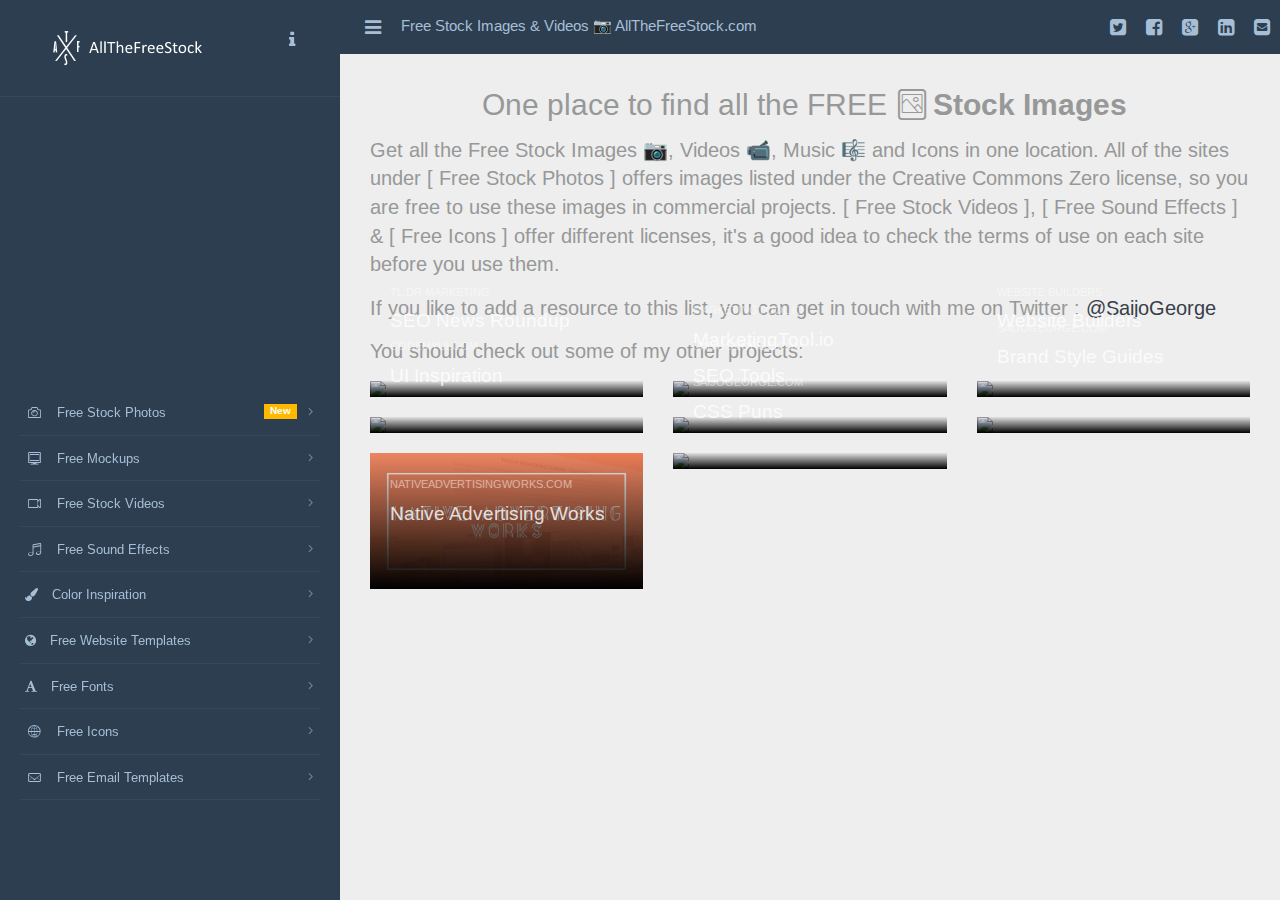
==== commit 721a22dd: "small fix" ====
--- a/index.html
+++ b/index.html
@@ -715,9 +715,14 @@
                   </a>
                   <ul>
                     <li>
+                      <a class="nlink" href="https://texturesforfree.com/">
+                        <span class="title">TexturesForFree</span>
+                        <span class="label label-warning pull-right">New</span>
+                      </a>
+                    </li>
+                    <li>
                       <a class="nlink" href="https://www.svgbackgrounds.com">
                         <span class="title">SVG Backgrounds</span>
-                        <span class="label label-warning pull-right">New</span>
                       </a>
                     </li>
                     <li>
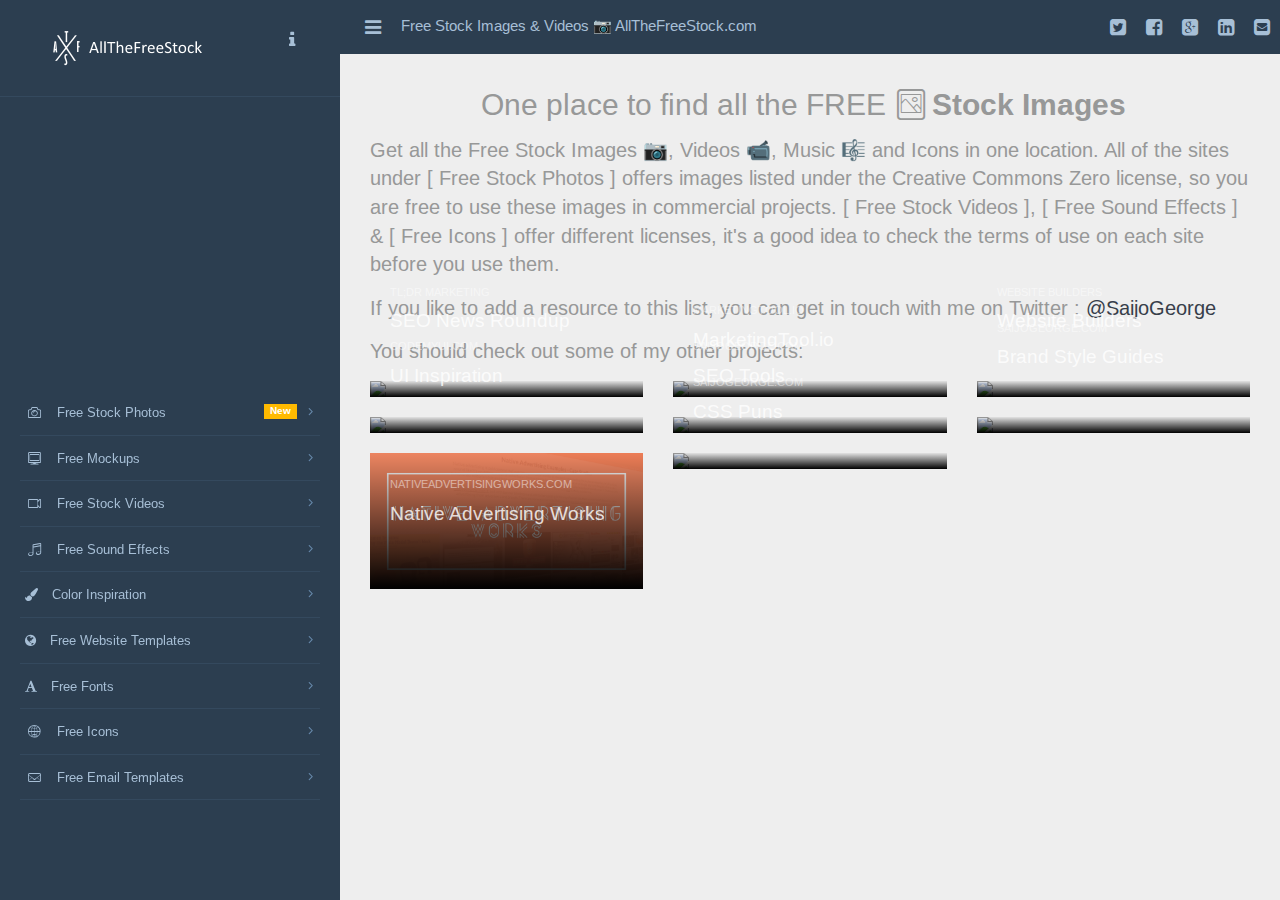
==== commit 3eae5fae: "smallfix" ====
--- a/index.html
+++ b/index.html
@@ -497,6 +497,67 @@
                   <ul>
                     <li>
                       <a
+                        class="nlink"
+                        href="https://sketchvalley.com/"
+                      >
+                        <span class="title">Sketchvalley</span>
+                        <span class="label label-warning pull-right">New</span>
+                      </a>
+                    </li>
+                    <li>
+                      <a
+                        target="_blank"
+                        rel="nofollow noopener"
+                        href="https://www.pixeltrue.com/scenic"
+                      >
+                        <span class="title"
+                          >Pixeltrue Animated Scenic Pack</span
+                        >
+                      </a>
+                    </li>
+                    <li>
+                      <a
+                        class="nlink"
+                        href="https://niceillustrations.com/free-illustrations/"
+                      >
+                        <span class="title">Nice Illustrations</span>
+                      </a>
+                    </li>
+                    <li>
+                      <a
+                        target="_blank"
+                        rel="nofollow noopener"
+                        href="https://www.pixeltrue.com/free-illustrations"
+                      >
+                        <span class="title">Pixel True</span>
+                      </a>
+                    </li>
+                    <li>
+                      <a class="nlink" href="https://freeillustrations.xyz/">
+                        <span class="title">Free Illustrations</span>
+                      </a>
+                    </li>
+                    <li>
+                      <a class="nlink" href="https://blush.design/">
+                        <span class="title">Blush Design</span>
+                      </a>
+                    </li>
+                    <li>
+                      <a
+                        target="_blank"
+                        rel="nofollow noopener"
+                        href="https://github.com/nsobolewart/NS-illustration-pack"
+                      >
+                        <span class="title">NS illustration pack</span>
+                      </a>
+                    </li>
+                    <li>
+                      <a class="nlink" href="https://www.openpeeps.com/">
+                        <span class="title">OpenPeeps</span>
+                      </a>
+                    </li>
+                    <li>
+                      <a
                         target="_blank"
                         rel="nofollow noopener"
                         href="https://www.pixeltrue.com/illustrations/personality-pack"
@@ -504,48 +565,6 @@
                         <span class="title"
                           >Pixeltrue Avatars Illustrations</span
                         >
-                        <span class="label label-warning pull-right">New</span>
-                      </a>
-                    </li>
-                    <li>
-                      <a
-                        class="nlink"
-                        href="https://niceillustrations.com/free-illustrations/"
-                      >
-                        <span class="title">Nice Illustrations</span>
-                      </a>
-                    </li>
-                    <li>
-                      <a
-                        target="_blank"
-                        rel="nofollow noopener"
-                        href="https://www.pixeltrue.com/free-illustrations"
-                      >
-                        <span class="title">Pixel True</span>
-                      </a>
-                    </li>
-                    <li>
-                      <a class="nlink" href="https://freeillustrations.xyz/">
-                        <span class="title">Free Illustrations</span>
-                      </a>
-                    </li>
-                    <li>
-                      <a class="nlink" href="https://blush.design/">
-                        <span class="title">Blush Design</span>
-                      </a>
-                    </li>
-                    <li>
-                      <a
-                        target="_blank"
-                        rel="nofollow noopener"
-                        href="https://github.com/nsobolewart/NS-illustration-pack"
-                      >
-                        <span class="title">NS illustration pack</span>
-                      </a>
-                    </li>
-                    <li>
-                      <a class="nlink" href="https://www.openpeeps.com/">
-                        <span class="title">OpenPeeps</span>
                       </a>
                     </li>
                     <li>
@@ -944,10 +963,28 @@
                   <a
                     target="_blank"
                     rel="nofollow noopener"
+                    href="https://wordpress.org/photos/"
+                  >
+                    <span class="title">WordPress Photos</span>
+                    <span class="label label-warning pull-right">New</span>
+                  </a>
+                </li>
+                <li>
+                  <a
+                    target="_blank"
+                    rel="nofollow noopener"
+                    href="https://www.freestockimages.ru/"
+                  >
+                    <span class="title">freestockimages.ru</span>
+                  </a>
+                </li>
+                <li>
+                  <a
+                    target="_blank"
+                    rel="nofollow noopener"
                     href="https://altphotos.com/"
                   >
                     <span class="title">ALT Photos</span>
-                    <span class="label label-warning pull-right">New</span>
                   </a>
                 </li>
                 <li>
